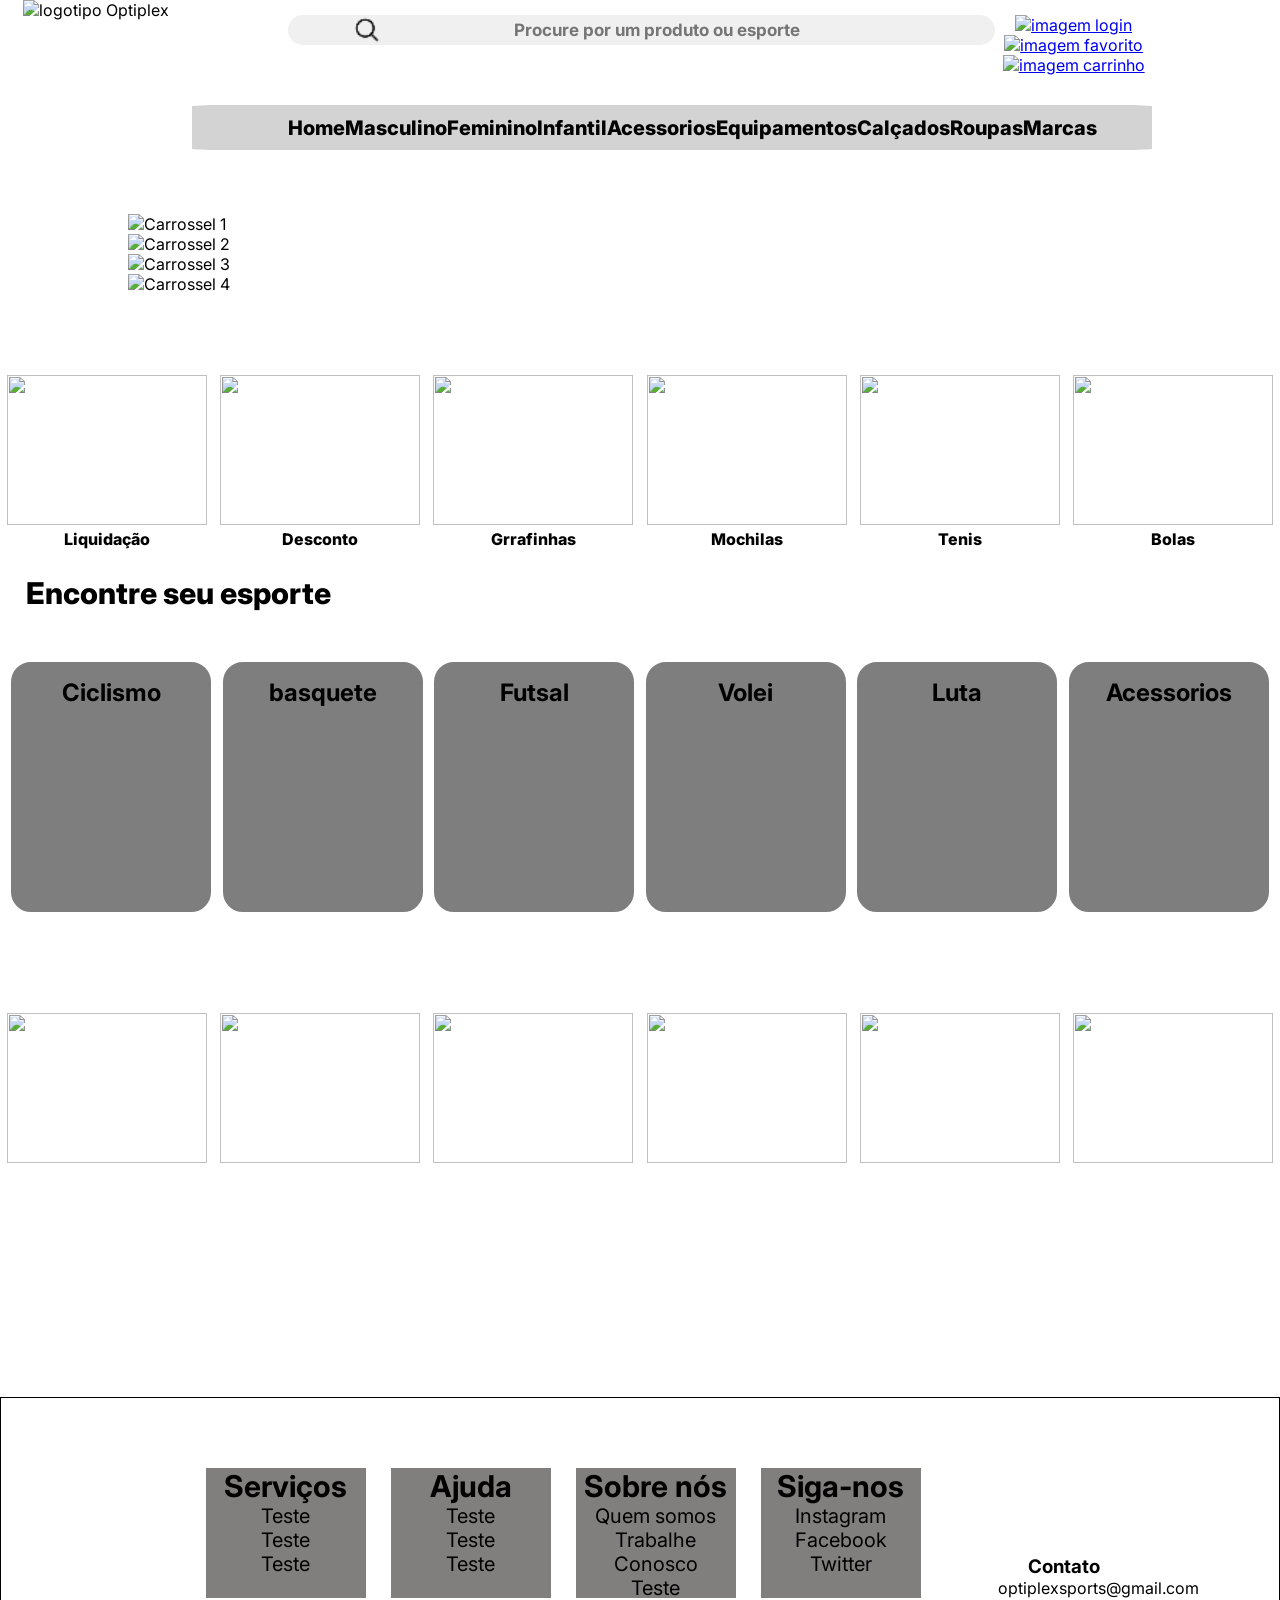
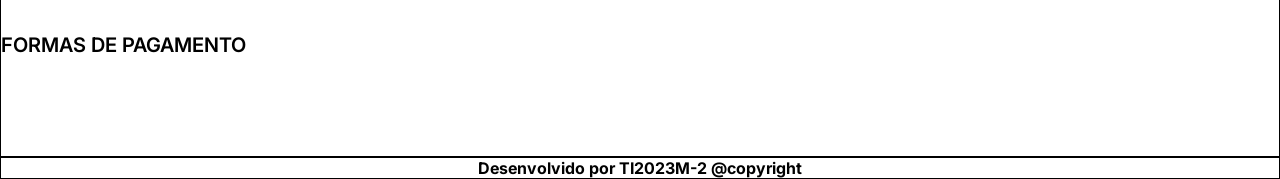
==== index.html @ acb54b24 "responsividade" ====
<!DOCTYPE html>
<html lang="pt-br">

<head>
    <meta charset="UTF-8">
    <meta name="viewport" content="width=device-width, initial-scale=1.0">
    <title>Optiplex Sports</title>
    <link rel="shortcut icon" href="./src/imagens/Optiplex Sports.png" type="image/x-icon">
    <link rel="stylesheet" href="./src/css/style.css">
    <link rel="stylesheet" type="text/css" href="//cdn.jsdelivr.net/npm/slick-carousel@1.8.1/slick/slick.css" />
    <link rel="stylesheet" type="text/css" href="//cdn.jsdelivr.net/npm/slick-carousel@1.8.1/slick/slick-theme.css" />
</head>

<body>
    <div id="pagina">
        <div class="principal corpo">
            <header>
                <div class="logo">
                    <img src="./src/imagens/Optiplex Sports.png" alt="logotipo Optiplex">
                </div>
                <div class="topo">
                    <div class="iconesBarra">
                        <div class="barraLupa">
                            <img src="./src/imagens/lupa.png" alt="">
                            <input type="" placeholder="Procure por um produto ou esporte">
                        </div>
                        <div class="loginCarrinho">
                            <a href="./login.html"><img src="./src/imagens/pessoa-icone.png" alt="imagem login"></a>
                            <a href="./favoritos.html"><img src="./src/imagens/icone-coração.png" alt="imagem favorito"></a>
                            <a href="./carrinho.html"><img src="./src/imagens/carrinho-icone.png" alt=" imagem carrinho"></a>
                        </div>
                    </div>
 
                    <div class="menu" id="menu">
                        <nav>
                            <ul>
                                <a href="./index.html"><li>Home</li></a>
                                <a href="./masculino.html"><li>Masculino</li></a>
                                <a href="">
                                    <li>Feminino</li>
                                </a>
                                <a href="">
                                    <li>Infantil</li>
                                </a>
                                <a href="">
                                    <li>Acessorios</li>
                                </a>
                                <a href="">
                                    <li>Equipamentos</li>
                                </a>
                                <a href="">
                                    <li>Calçados</li>
                                </a>
                                <a href="">
                                    <li>Roupas</li>
                                </a>
                                <a href="">
                                    <li>Marcas</li>
                                </a>
                            </ul>
                        </nav>
                    </div>
                </div>
            </header>
            <div class="carrossel">
                <div><img src="./src/imagens/carrossel/carrossel1.png" alt="Carrossel 1"></div>
                <div><img src="./src/imagens/carrossel/Carrossel2.jpg" alt="Carrossel 2"></div>
                <div><img src="./src/imagens/carrossel/carrossel3.jpg" alt="Carrossel 3"></div>
                <div><img src="./src/imagens/carrossel/carrossel4.jpg" alt="Carrossel 4"></div>
            </div>
            <div class="estilos">
                <div class="linha">
                    <div class="estilo">
                        <div class="teste">
                            <img src="./src/imagens/icone-desconto.png" alt="">
                            <p>Liquidação</p>
                        </div>
                        <div class="teste">
                            <img src="./src/imagens/icone-presente.png  " alt="">
                            <p>Desconto</p>
                        </div>
                        <div class="teste">
                            <img src="./src/imagens/garrafa.png" alt="">
                            <p>Grrafinhas</p>
                        </div>
                        <div class="teste">
                            <img src="./src/imagens/mochila.png" alt="">
                            <p>Mochilas</p>
                        </div>
                        <div class="teste">
                            <img src="./src/imagens/tenis.png" alt="">
                            <p>Tenis</p>
                        </div>
                        <div class="teste">
                            <img src="./src/imagens/bola.png" alt="">
                            <p>Bolas</p>
                        </div>
                    </div>
                </div>
                <h1> Encontre seu esporte</h1>
                <div class="imagemFut">
                    <img src="/src/imagens/Futebol Foto.png" alt="">
                    <img src="/src/imagens/Musculação Foto.png" alt="">
                    <img src="/src/imagens/Corrida foto.png" alt="">
                </div>
                <div class="flex">
                    <div class="selecionar">
                        <h2>Ciclismo</h2>
                        <img src="./src/imagens/bike.png" alt="">
                    </div>
                    <div class="selecionar">
                        <h2>basquete</h2>
                        <img src="./src/imagens/basquete 1.png" alt="">
                    </div>
                    <div class="selecionar">
                        <h2>Futsal</h2>
                        <img src="./src/imagens/Chuteira-Adans.png" alt="">
                    </div>
                    <div class="selecionar">
                        <h2>Volei</h2>
                        <img src="./src/imagens/BolaVolei.png" alt="">
                    </div>
                    <div class="selecionar">
                        <h2>Luta</h2>
                        <img src="./src/imagens/Boxe.png" alt="">
                    </div>
                    <div class="selecionar">
                        <h2>Acessorios</h2>
                        <img src="./src/imagens/relogio 1.png" alt="">
                    </div>
                </div>
                <div class="marcas">
                    <div class="teste">
                        <img src="./src/imagens/nike logo-Photoroom.png" alt="">
                    </div>

                    <div class="teste">
                        <img src="./src/imagens/Adidas_logo.png" alt="">
                    </div>

                    <div class="teste">
                        <img src="./src/imagens//mizuno-logo.png" alt="">
                    </div>

                    <div class="teste">
                        <img src="./src/imagens/logo-puma.png" alt="">
                    </div>

                    <div class="teste">
                        <img src="./src/imagens/olympikus-logo.png" alt="">
                    </div>

                    <div class="teste">
                        <img src="./src/imagens/new-balance-black-vector-logo.png" alt="">
                    </div>
                </div>

            </div>
        </div>
    </div>
    <footer>
        <div class="rodape">
            <div class="icones">
                <div class="caixaCon">
                    <div class="caixa-ser">
                        <div class="servicos">
                            <h2>Serviços</h2>
                            <p>Teste</p>
                            <p>Teste</p>
                            <p>Teste</p>
                        </div>
                        <div class="servicos">
                            <h2>Ajuda</h2>
                            <p>Teste</p>
                            <p>Teste</p>
                            <p>Teste</p>
                        </div>
                        <div class="   servicos">
                            <h2>Sobre nós</h2>
                            <p>Quem somos</p>
                            <p>Trabalhe Conosco</p>
                            <p>Teste</p>
                        </div>
                        <div class="servicos">
                            <h2>Siga-nos</h2>
                            <p>Instagram</p>
                            <p>Facebook</p>
                            <p>Twitter</p>
                        </div>
                    </div>
                    <div class="email">
                        <h3>Contato</h3>
                        <p>optiplexsports@gmail.com</p>
                    </div>
                </div>
                <div class="pagamento">
                    <img src="./src/imagens/imagem-Photoroom 2.png" alt="">
                    <div class="icon-pag">
                        <p>FORMAS DE PAGAMENTO</p>
                        <img src="./src/imagens/Boleto.png" alt="">
                        <img src="./src/imagens/elo.png" alt="">
                        <img src="./src/imagens/Visa.png" alt="">
                        <img src="./src/imagens/Pix.png" alt="">
                        <img src="./src/imagens/PayPal.png" alt="">
                        <img src="./src/imagens/MasterCard.png" alt="">
                    </div>
                </div>
            </div>
        </div>
        <div class="rodape2">
            <p>Desenvolvido por TI2023M-2 @copyright</p>
        </div>
    </footer>
    </div>
    </div>
    <script src="https://code.jquery.com/jquery-3.7.1.min.js"
        integrity="sha256-/JqT3SQfawRcv/BIHPThkBvs0OEvtFFmqPF/lYI/Cxo=" crossorigin="anonymous"></script>
    <script src="https://code.jquery.com/jquery-migrate-3.5.2.js"
        integrity="sha256-ThFcNr/v1xKVt5cmolJIauUHvtXFOwwqiTP7IbgP8EU=" crossorigin="anonymous"></script>
    <script type="text/javascript" src="//cdn.jsdelivr.net/npm/slick-carousel@1.8.1/slick/slick.min.js"></script>
    <script type="text/javascript" src="./src/js/carrossel.js"></script>
</body>

</html>
---- src/css/style.css ----
@import url('https://fonts.googleapis.com/css2?family=Inter:ital,opsz,wght@0,14..32,100..900;1,14..32,100..900&display=swap');/* Importa a fonte diretamente do google fonts */
*{
    margin: 0;
    padding: 0;
    box-sizing: border-box;
    font-family: 'Inter', Arial, sans-serif;
}
html{
    height: 100%;
}
body{
    height: 100%;
}
 
#pagina{
    min-height: 100%;
    max-width: 100%;
    position: relative;
}
.principal{
    width: 100%;
    position: relative;
    min-height: 100%;
}
.corpo{
    padding-bottom: 200px;
}


header{
    height: 150px;
    display: flex;
}
.logo{
    width: 15vw;
    text-align: center;
}
.logo img{
    width: 100%;
    height: auto;
}
 
.iconesBarra{
    width: 90%;
    display: flex;
    justify-content: space-between;
}
.iconesBarra img{
    width: 20px;
    height: 20px;
}
.loginCarrinho img{
    width: 60px;
    height: 60px;
}
.barraLupa{
    width: 90%;
    background-color: #f0f0f0;
    height: 30px;
    display: flex;
    padding: 10px 10px;
    justify-content: center;
    align-items: center;
    border-radius: 27px;
}
 
.barraLupa img{
    width: 30px;
    height: 30px;
}
 
.loginCarrinho {
    width: 20%;
    text-align: center;
}
.barraLupa input{
    padding: 5px;
    font-size: 17px;
    font-weight: bold;
    text-align: center;
    background: transparent;
    width: 80%;
    border: none;
}
  

.topo{
    width: 75vw;
    height: 150px;
    padding-top: 15px;
    display: flex;
    flex-direction: column;
    align-items: flex-end;
    justify-content: space-between;
}
.menu{
    background-color: #d3d3d3;
    width: 75vw;
    height: 45px;
    display: flex;
    align-items: center;
    justify-content: center;
    border-radius: 3%;
}
.menu ul{
    display: flex;
    list-style: none;
    justify-content: space-evenly;
    width: 60vw;
}
.menu ul li{
    color: #000000;
    font-size: 20px;
    font-weight: 800;
}
.menu ul a{
    text-decoration: none;
 
}
.menu ul li:hover{/*quando passar o mause em cima*/
    color: #ffffff;
    transform: scale(1.2);
}

  

.carrossel{
    width: 80vw;
    margin-left: auto;
    margin-right: auto;
    margin-top: 5%;
}
 
.carrossel img{
    width: 90vw;
    height: 70vh;
    margin-left: auto;
    margin-right: auto;
}
 
.estilo{
    margin-top: 5%;
    display: flex;
    align-items: center;
    margin-right: auto;
    margin-left: auto;
}
 
.teste img{
    width: 200PX;
    height: 190PX;
    margin-top: 5%;
    margin-left: auto;
    margin-right: auto;
}
 
.teste{
    width: 80vw;
    margin-left: auto;
    margin-right: auto;
    text-align: center;
    font-weight: 800;
    margin-top: 0.5%;
}
 

 
h1{
    margin-left: 2%;
    font-size: 30px;
    font-weight: 800;
    margin-top: 2%;
}
.imagemFut {
    margin-top: 2%;
    margin-left: auto;
    margin-right: auto;
    display: flex;
    justify-content: space-evenly;
    align-items: center;
}

 
footer{
    position: absolute;
    width: 100%;
    height: 380px;
}

.icones{
    width: 100%;
    padding-top: 50px;
}

.caixaCon{
    width: 80%;
    height: 150px;
    display: flex;
    align-items:end;
    text-align: end;
    margin-left: auto;
    margin-right: auto;

}
.email{
    width: 15%;
    text-align: right;
    padding-right: 5%;
    
}
.pagamento{
    /* background-color: red; */
    display: flex;
    text-align: center;
    padding-top: 20px;
    height: 120px;
}
.pagamento p{
    margin-top: 15px;
    font-size: 20px;
    font-weight: 600;
}
.caixa-ser{
    display: flex;
    justify-content: center;
    width: 85%;
    align-items: end;
    font-size: 20px;
    height: 6vw;
    text-align: center;
    gap: 25px;

}

.servicos{
    background-color: #817e7e;
    width: 160px;
    height: 130px;
    text-align: center;

}
.rodape{
    margin-top: 30px;
    border-style: solid;
    border-width: 0.1vw;
    border: color(black);
    display: flex;
    height: 40vh;
    padding-bottom: 50px;
}
.rodape2{
    border-style: solid;
    border-width: 0.1vw;
    border: color(black);
    text-align: center;
    font-weight: bold;
}
.selecionar{
    background-color: #7e7e7e;
    width: 200px;
    height: 250px;
    padding: 1vw;
    border-style: solid;
    border-radius: 20px;
    border-color: #7e7e7e;
    text-align: center;
    margin-bottom: 20px;
}
.selecionar img{
    padding: 5px;
    margin-top: 5px;
    width: 150px;
    height: auto;
}
.flex{
    display: flex;
    flex-wrap: wrap;
    justify-content: space-evenly;
    align-items: center;
    margin-top: 2%;
    width: 100%;
}
 
.marcas{
    margin-top: 5%;
    display: flex;
    align-items: center;
    margin-right: auto;
    margin-left: auto;
}
 
.teste img{
    width: 200px;
    height: 150px;
}
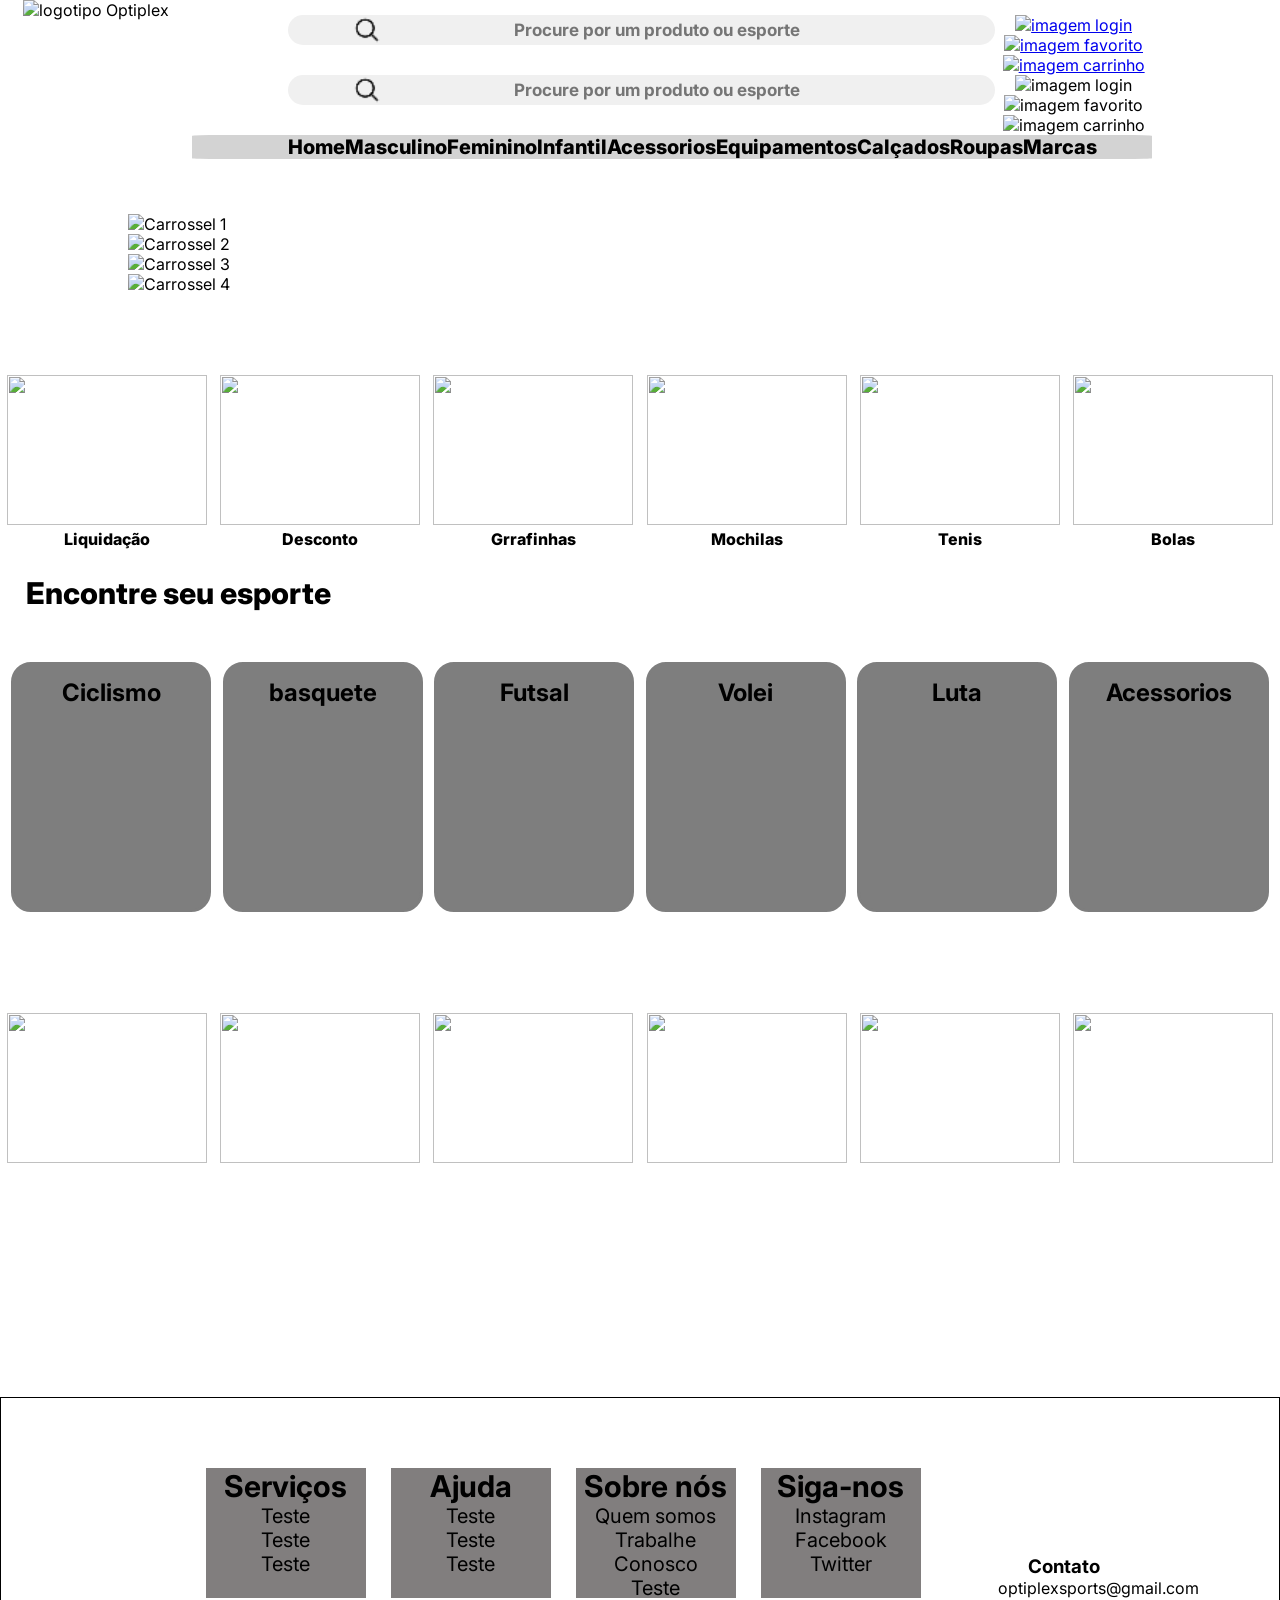
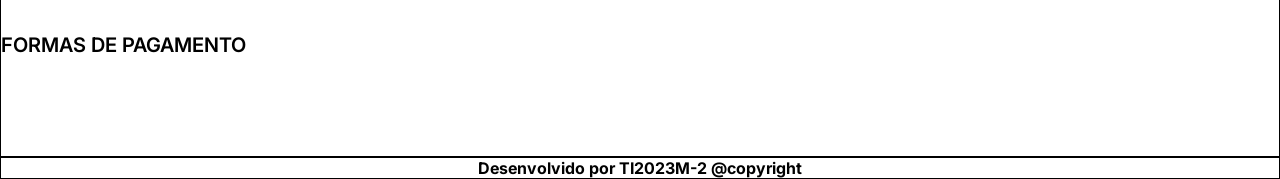
==== commit ad038b0a: "Merge branch 'teste' of https://github.com/CauaFilipeS/optiplexFront into teste" ====
--- a/index.html
+++ b/index.html
@@ -31,6 +31,17 @@
                         </div>
                     </div>
  
+                    <div class="iconesBarra">
+                        <div class="barraLupa">
+                            <img src="./src/imagens/lupa.png" alt="">
+                            <input type="" placeholder="Procure por um produto ou esporte">
+                        </div>
+                        <div class="loginCarrinho">
+                            <img src="./src/imagens/pessoa-icone.png" alt="imagem login">
+                            <img src="./src/imagens/icone-coração.png" alt="imagem favorito">
+                            <img src="./src/imagens/carrinho-icone.png" alt=" imagem carrinho">
+                        </div>
+                    </div>
                     <div class="menu" id="menu">
                         <nav>
                             <ul>
--- a/src/css/style.css
+++ b/src/css/style.css
@@ -39,7 +39,6 @@
     width: 100%;
     height: auto;
 }
- 
 .iconesBarra{
     width: 90%;
     display: flex;
@@ -63,12 +62,12 @@
     align-items: center;
     border-radius: 27px;
 }
- 
+
 .barraLupa img{
     width: 30px;
     height: 30px;
 }
- 
+
 .loginCarrinho {
     width: 20%;
     text-align: center;
@@ -81,6 +80,20 @@
     background: transparent;
     width: 80%;
     border: none;
+}
+
+.btn-menu{
+    background-color: #7e7e7e; /*cor do fundo */
+    color: #ffffff; /*cor da letra*/
+    width: 120px; /*largura*/
+    height: 35px;
+    font-size: 18px; /*tamanho da fonte */
+    font-weight: bold; /* negrito ou espessura da fonte*/
+    border: none; /*borda */
+    border-radius: 12px; /*borda arredondada */
+    cursor: pointer; /*adiciona o cursor*/
+    box-shadow: 2px 2px 2px #817e7e; /*sombra*/
+    margin-right: 5vh;
 }
   
 
